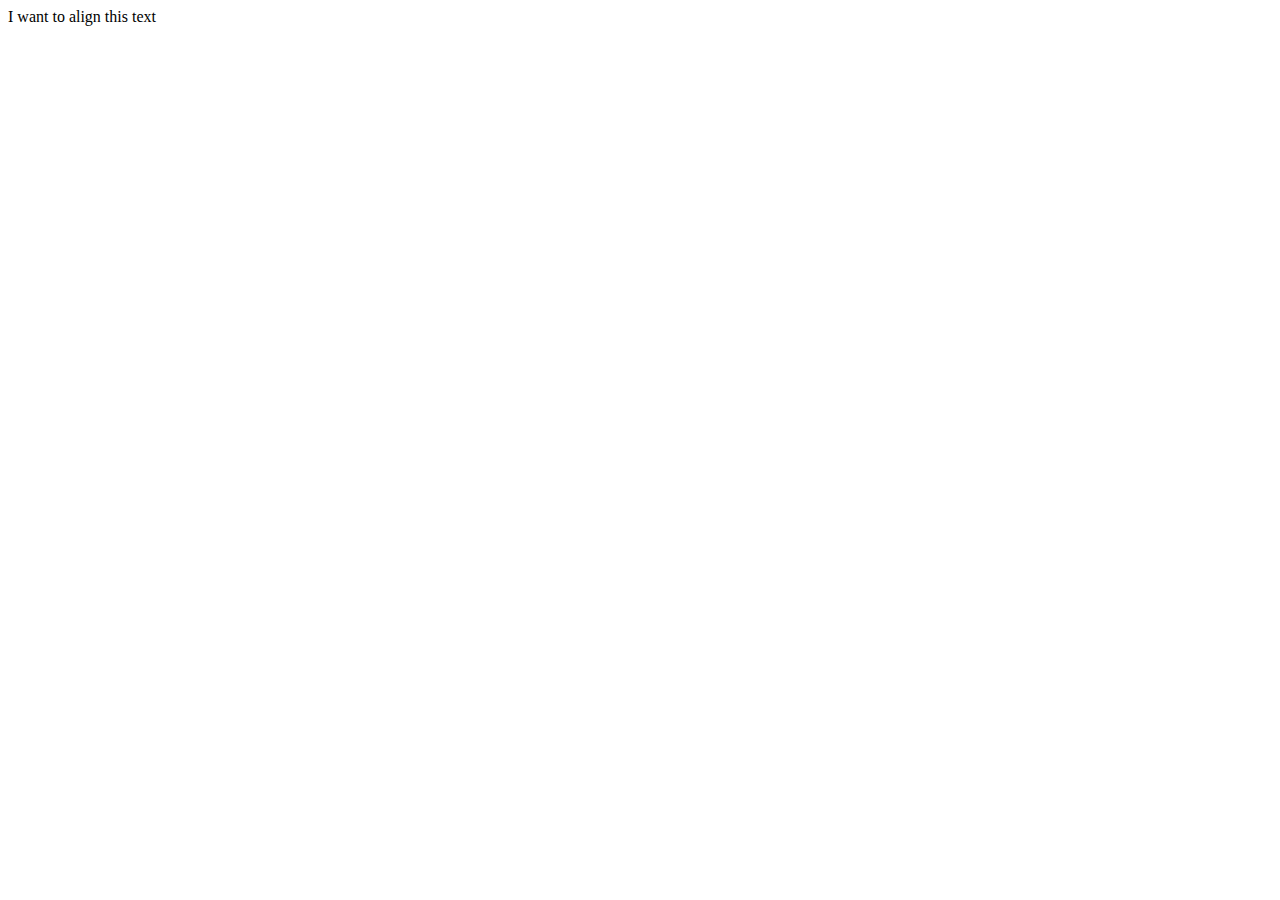
==== index2.html @ ff2fd6db "adds all project files" ====
<DOCTYPE !HTML>
<html>
		<head>
				<script src="js/javascript.js"></script>
				<link rel="stylesheet" href="css/styles2.css"></link>
		</head>
		<body>
				<div class="container">
						<span>I want to align this text</span>
				</div>
		</body>
</html>
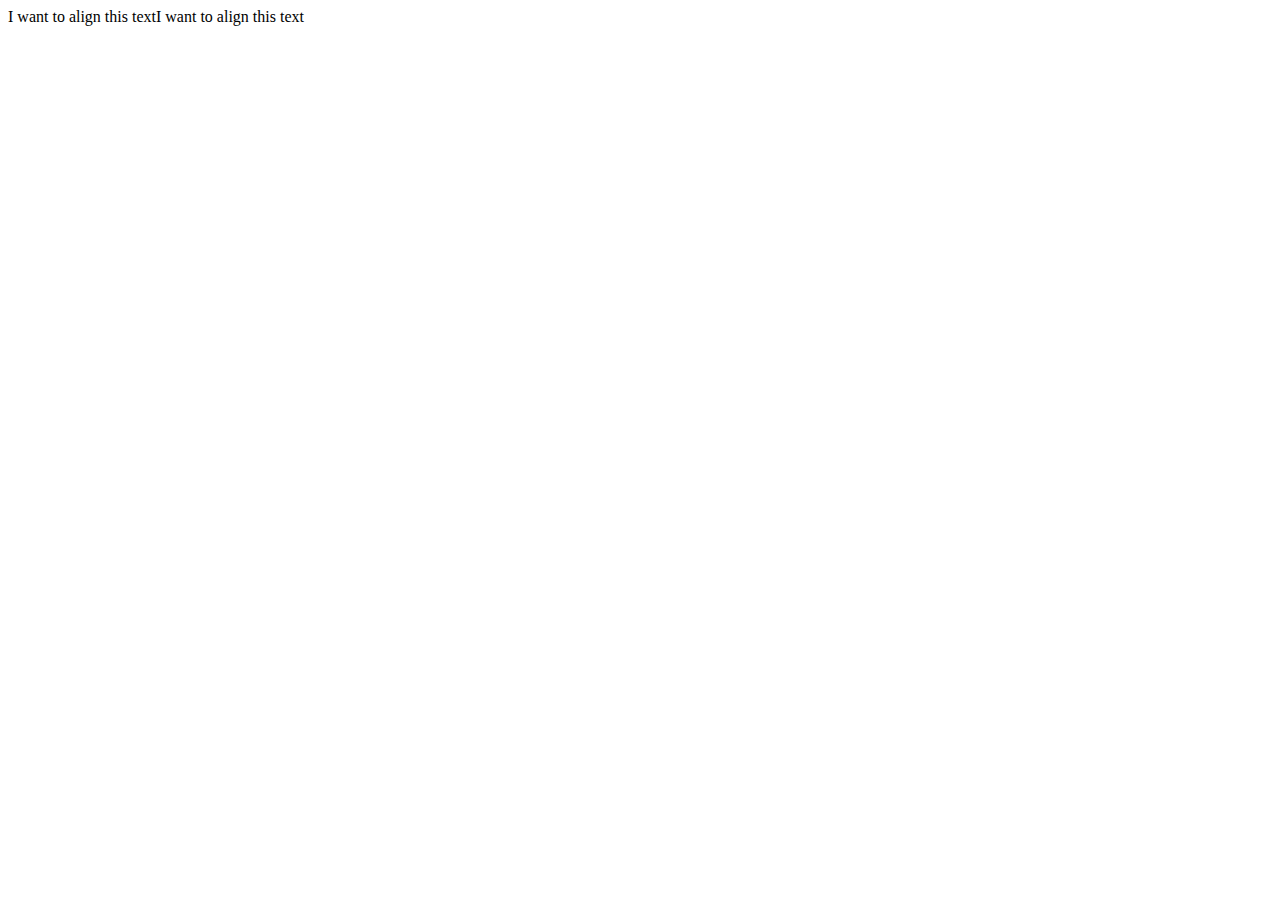
==== commit 9bda1098: "master branch test" ====
--- a/index2.html
+++ b/index2.html
@@ -6,7 +6,7 @@
 		</head>
 		<body>
 				<div class="container">
-						<span>I want to align this text</span>
+						<span>I want to align this text</span><span>I want to align this text</span>
 				</div>
 		</body>
 </html>
